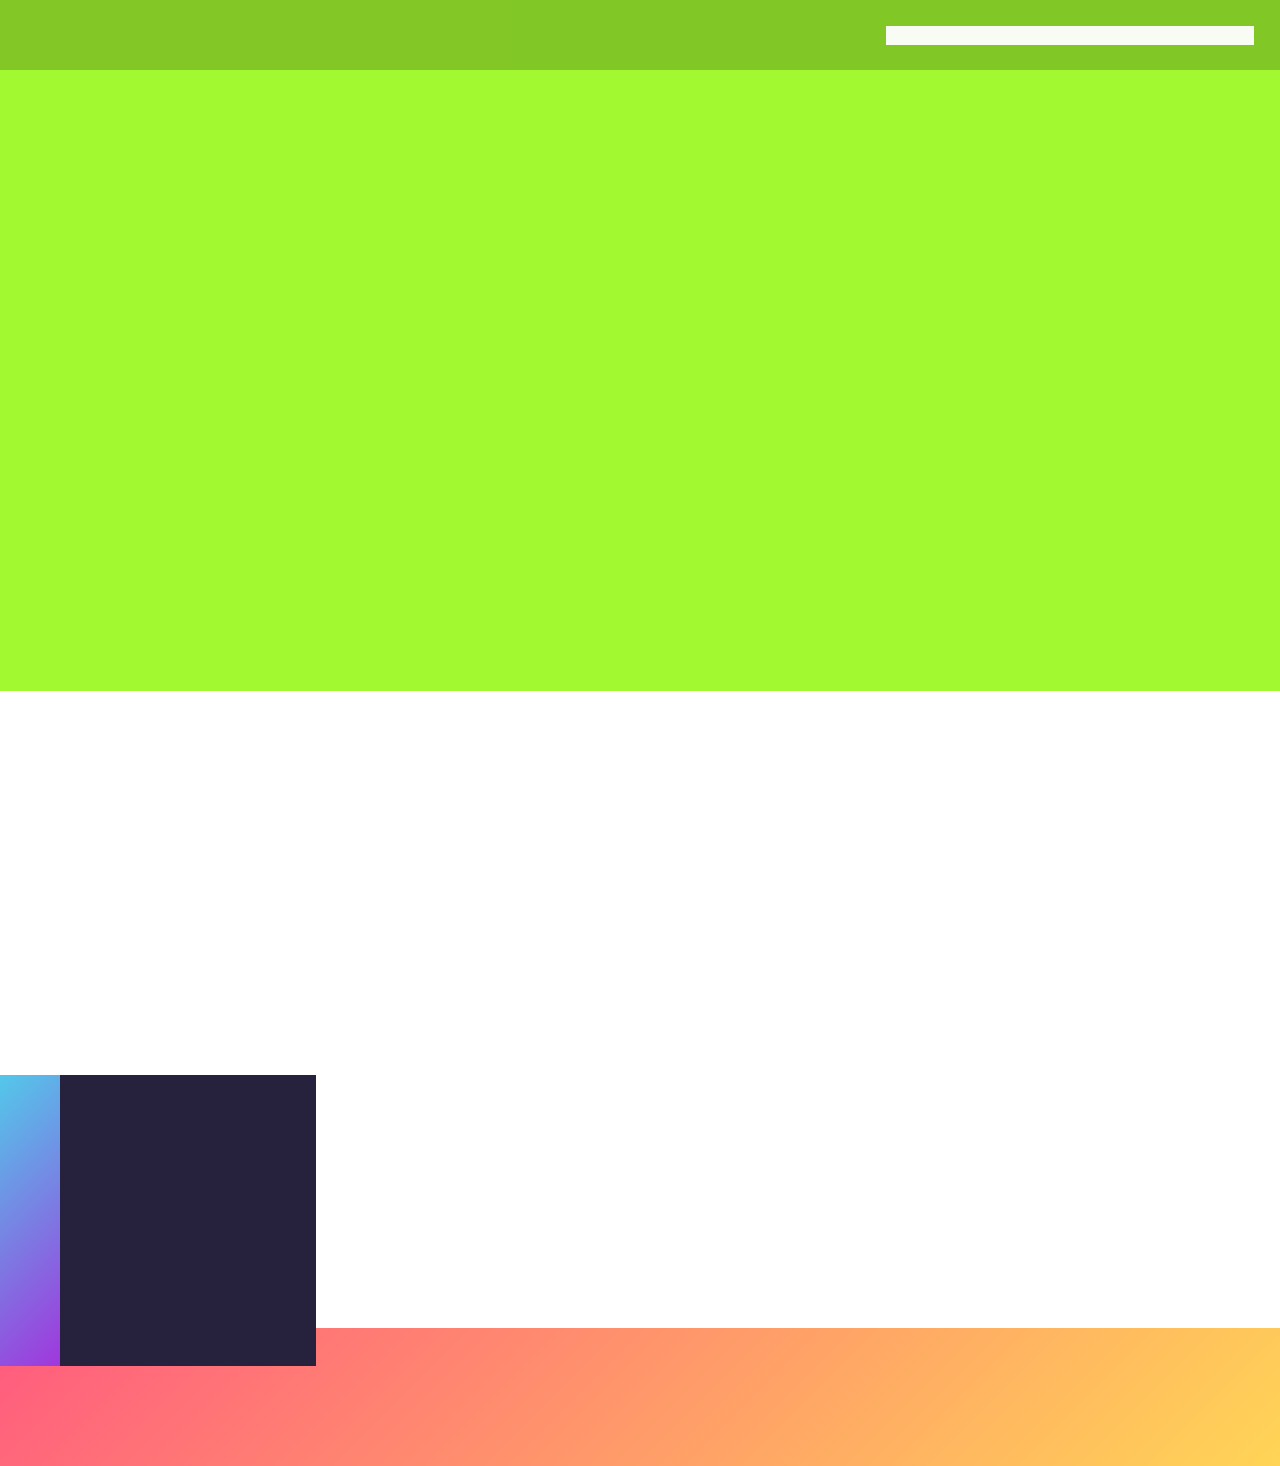
==== index.html @ 1ed8f65f "Fix HTML layout by updating index.html structure" ====
<!doctype html>
<html>
<head>
    <meta charset="UTF-8">
    <title>RENDERED</title>

    <link href="html-layout-styles.css" rel="stylesheet" type="text/css">
</head>

<body>

   <!-- Header -->
	<header>
		<nav></nav>
	</header>
	
    <!-- Main Content -->
	<main>
		<section class="hero"></section>
		<section class="intro"></section>
	</main>
	
	<section class="artwork">
		<article class="artwork">
			<div class="artwork-piece">
				<figure></figure>
			</div>
			<div class="artwork-description"></div>
		</article>
	</section>


    <!-- End Main Content -->

    <!-- Footer -->
	<footer></footer>
    
</body>
</html>
---- html-layout-styles.css ----
@charset 'UTF-8';

html,
html * {
  box-sizing: border-box;
  margin: 0;
  padding: 0;
}

body {
  font-family: arial, sans-serif;
  font-size: 1vw;
  background: white;
}
header {
  position: fixed;
  padding: 2em;
  z-index: 1000;
  top: 0;
  left: 0;
  width: 100%;
  background:rgba(0,0,0,0.2);
}
nav {
  z-index: 400;
  top: 0;
  left: 0;
  opacity: .95;
  background: #fff;
  position: relative;
  display: block !important;
  float: right;
  width: 30%;
  padding: .75em 1em 0 0;
  height: 1.5em;
}
.hero {
  position: relative;
  height: 54vw;
  background-color: #a2f92f;
}
.intro {
  position: relative;
  color: #343144;
  background: #fff;
  height: 30vw;
  padding: 9em 6em 5em;
}

.artworks {
  position: relative;
  width: 100%;
  overflow: hidden;
}

.artwork {
  display: flex;
}

.artwork .artwork-piece {
  padding: 8% 0 8% 23.5%;
  background-image:-moz-linear-gradient( 135deg, rgb(160,55,220) 0%, rgb(83,200,234) 100%);
  background-image: -webkit-linear-gradient( 135deg, rgb(160,55,220) 0%, rgb(83,200,234) 100%);
  background-image: -ms-linear-gradient( 135deg, rgb(160,55,220) 0%, rgb(83,200,234) 100%);
  width: 50%;
}
.artwork figure {
  position: relative;
  vertical-align: middle;
  padding: 50% 10%;
  background: #cef0f2;
}
.artwork .artwork-description {
  background: #26223e;
  width: 50%;
  padding: 11.25em 10em 11.5em;
}

footer {
  margin-top: -3em;
  padding: 8.75em 0 2em;
  height: 10vw;
  background-image:-moz-linear-gradient( -45deg, rgb(255,91,127) 0%, rgb(255,213,86) 100%);
  background-image: -webkit-linear-gradient( -45deg, rgb(255,91,127) 0%, rgb(255,213,86) 100%);
  background-image: -ms-linear-gradient( -45deg, rgb(255,91,127) 0%, rgb(255,213,86) 100%);
}
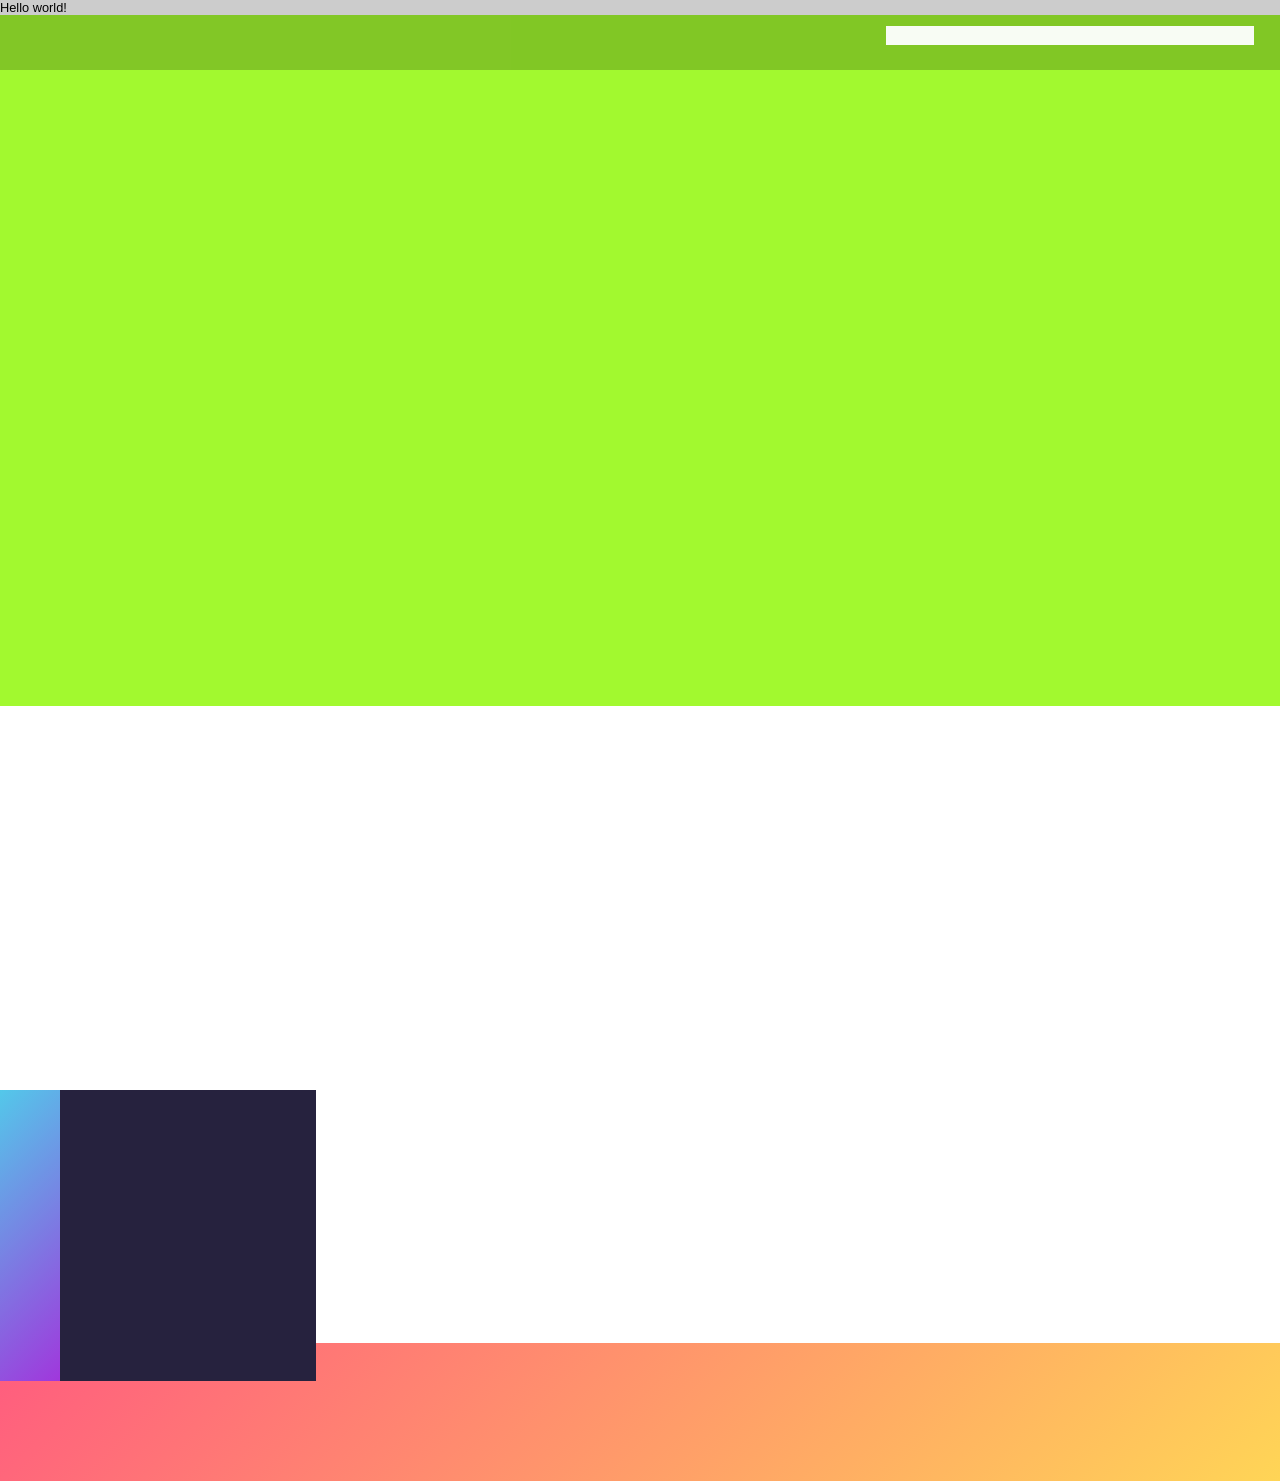
==== commit f1a00c3b: "Add greeting paragraph to index.html Added a greeting paragraph to the body of the HTML document." ====
--- a/index.html
+++ b/index.html
@@ -8,7 +8,7 @@
 </head>
 
 <body>
-
+<p>Hello world!</p>
    <!-- Header -->
 	<header>
 		<nav></nav>
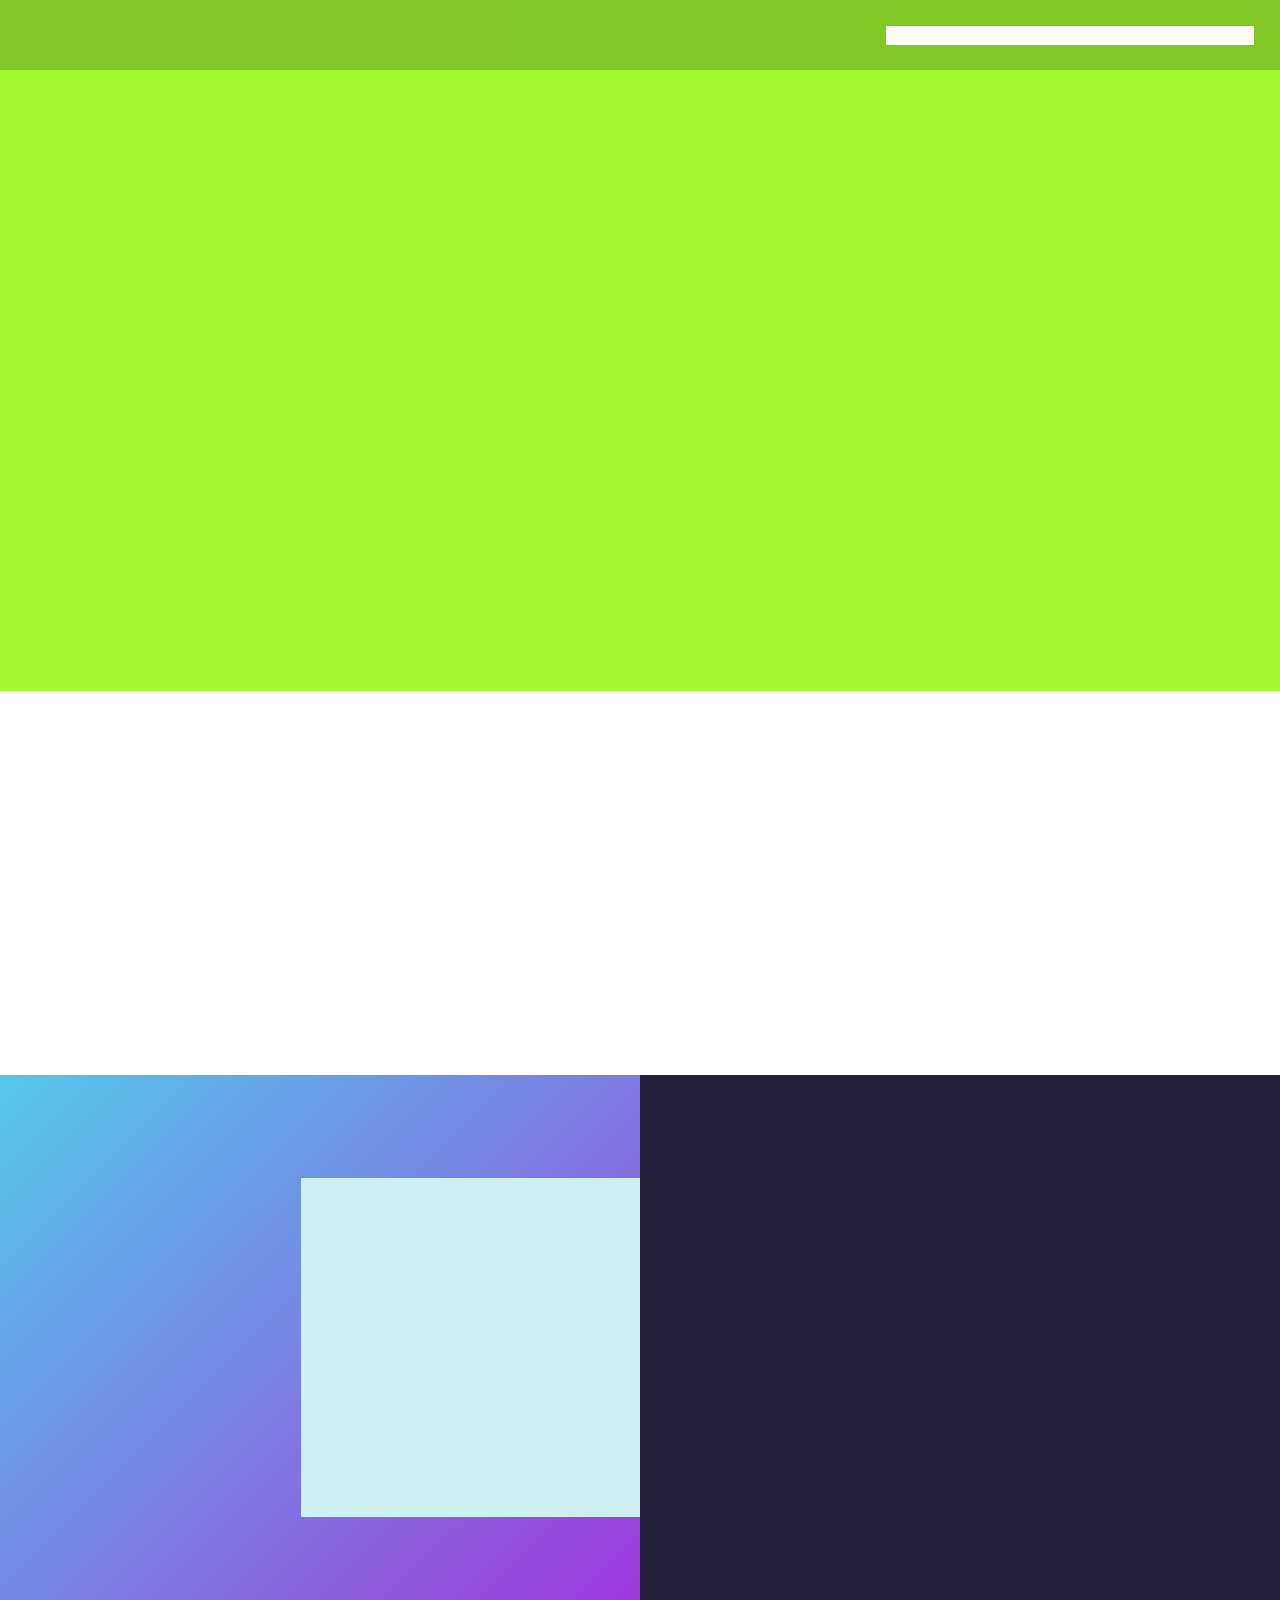
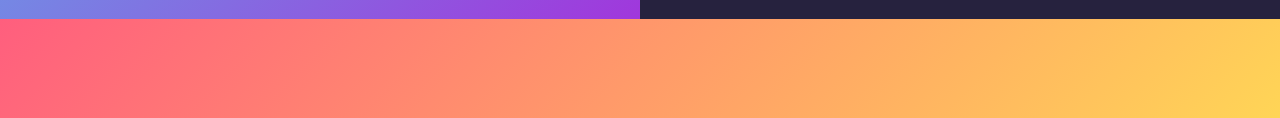
==== commit 53161136: "Fix class name in artwork section Updated section class from 'artwork' to 'artworks' for consistency" ====
--- a/index.html
+++ b/index.html
@@ -8,7 +8,7 @@
 </head>
 
 <body>
-<p>Hello world!</p>
+
    <!-- Header -->
 	<header>
 		<nav></nav>
@@ -20,11 +20,10 @@
 		<section class="intro"></section>
 	</main>
 	
-	<section class="artwork">
+	<section class="artworks">
 		<article class="artwork">
 			<div class="artwork-piece">
-				<figure></figure>
-			</div>
+				<figure></figure></div>
 			<div class="artwork-description"></div>
 		</article>
 	</section>
--- a/html-layout-styles.css
+++ b/html-layout-styles.css
@@ -83,4 +83,4 @@
   background-image:-moz-linear-gradient( -45deg, rgb(255,91,127) 0%, rgb(255,213,86) 100%);
   background-image: -webkit-linear-gradient( -45deg, rgb(255,91,127) 0%, rgb(255,213,86) 100%);
   background-image: -ms-linear-gradient( -45deg, rgb(255,91,127) 0%, rgb(255,213,86) 100%);
-}+}
